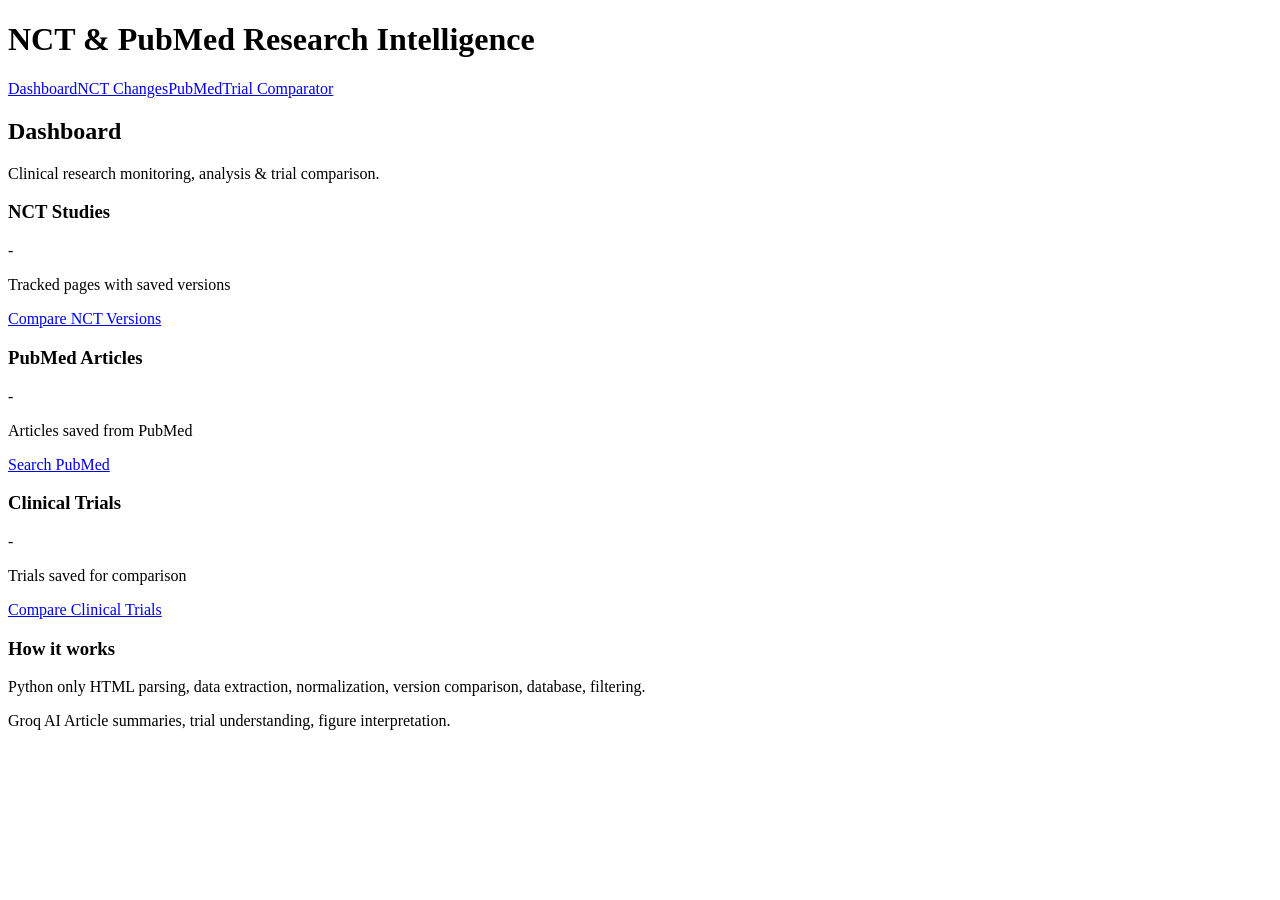
==== clinical-research-intelligence/frontend/index.html @ 6eef3a2b "Add files via upload" ====
<!DOCTYPE html>
<html lang="en"><head><meta charset="utf-8"><meta name="viewport" content="width=device-width, initial-scale=1">
<title>Dashboard - Research Intelligence</title><link rel="stylesheet" href="/static/css/style.css"></head>
<body>
<header class="top"><h1>NCT &amp; PubMed Research Intelligence</h1>
  <nav><a class="active" href="/">Dashboard</a><a href="/nct">NCT Changes</a><a href="/pubmed">PubMed</a><a href="/trials">Trial Comparator</a></nav></header>
<main>
  <h2>Dashboard</h2>
  <p class="sub">Clinical research monitoring, analysis &amp; trial comparison. <span id="groq" class="pill"></span></p>
  <div class="grid3">
    <div class="card"><h3>NCT Studies</h3><div class="stat" id="nct">-</div><p class="meta">Tracked pages with saved versions</p>
      <a class="btn" href="/nct">Compare NCT Versions</a></div>
    <div class="card"><h3>PubMed Articles</h3><div class="stat" id="pub">-</div><p class="meta">Articles saved from PubMed</p>
      <a class="btn" href="/pubmed">Search PubMed</a></div>
    <div class="card"><h3>Clinical Trials</h3><div class="stat" id="trial">-</div><p class="meta">Trials saved for comparison</p>
      <a class="btn" href="/trials">Compare Clinical Trials</a></div>
  </div>
  <div class="card"><h3>How it works</h3>
    <p><span class="pill nonai">Python only</span> HTML parsing, data extraction, normalization, version comparison, database, filtering.</p>
    <p><span class="pill ai">Groq AI</span> Article summaries, trial understanding, figure interpretation.</p></div>
</main>
<script src="/static/js/common.js"></script>
<script>
(async () => {
  try {
    const s = await api("/api/stats");
    document.getElementById("nct").textContent = s.nct_studies;
    document.getElementById("pub").textContent = s.pubmed_articles;
    document.getElementById("trial").textContent = s.clinical_trials;
    const h = await api("/api/health"), g = document.getElementById("groq");
    g.textContent = h.groq_configured ? "Groq connected" : "Groq key not set (AI buttons disabled)";
    g.className = "pill " + (h.groq_configured ? "added" : "modified");
  } catch (e) { console.log(e); }
})();
</script></body></html>
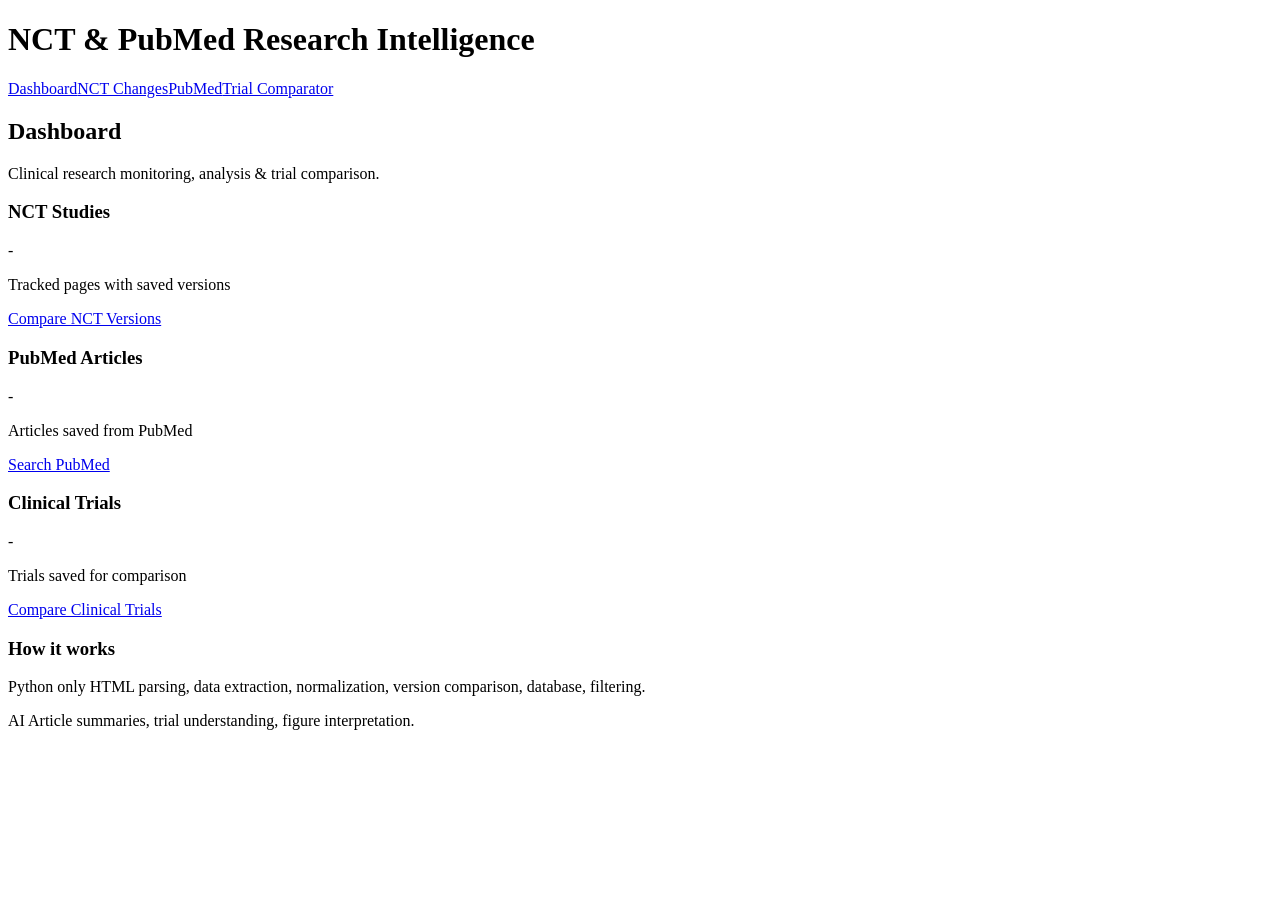
==== commit d34063f1: "Add files via upload" ====
--- a/clinical-research-intelligence/frontend/index.html
+++ b/clinical-research-intelligence/frontend/index.html
@@ -1,35 +1,34 @@
-<!DOCTYPE html>
-<html lang="en"><head><meta charset="utf-8"><meta name="viewport" content="width=device-width, initial-scale=1">
-<title>Dashboard - Research Intelligence</title><link rel="stylesheet" href="/static/css/style.css"></head>
-<body>
-<header class="top"><h1>NCT &amp; PubMed Research Intelligence</h1>
-  <nav><a class="active" href="/">Dashboard</a><a href="/nct">NCT Changes</a><a href="/pubmed">PubMed</a><a href="/trials">Trial Comparator</a></nav></header>
-<main>
-  <h2>Dashboard</h2>
-  <p class="sub">Clinical research monitoring, analysis &amp; trial comparison. <span id="groq" class="pill"></span></p>
-  <div class="grid3">
-    <div class="card"><h3>NCT Studies</h3><div class="stat" id="nct">-</div><p class="meta">Tracked pages with saved versions</p>
-      <a class="btn" href="/nct">Compare NCT Versions</a></div>
-    <div class="card"><h3>PubMed Articles</h3><div class="stat" id="pub">-</div><p class="meta">Articles saved from PubMed</p>
-      <a class="btn" href="/pubmed">Search PubMed</a></div>
-    <div class="card"><h3>Clinical Trials</h3><div class="stat" id="trial">-</div><p class="meta">Trials saved for comparison</p>
-      <a class="btn" href="/trials">Compare Clinical Trials</a></div>
-  </div>
-  <div class="card"><h3>How it works</h3>
-    <p><span class="pill nonai">Python only</span> HTML parsing, data extraction, normalization, version comparison, database, filtering.</p>
-    <p><span class="pill ai">Groq AI</span> Article summaries, trial understanding, figure interpretation.</p></div>
-</main>
-<script src="/static/js/common.js"></script>
-<script>
-(async () => {
-  try {
-    const s = await api("/api/stats");
-    document.getElementById("nct").textContent = s.nct_studies;
-    document.getElementById("pub").textContent = s.pubmed_articles;
-    document.getElementById("trial").textContent = s.clinical_trials;
-    const h = await api("/api/health"), g = document.getElementById("groq");
-    g.textContent = h.groq_configured ? "Groq connected" : "Groq key not set (AI buttons disabled)";
-    g.className = "pill " + (h.groq_configured ? "added" : "modified");
-  } catch (e) { console.log(e); }
-})();
-</script></body></html>
+<!DOCTYPE html>
+<html lang="en"><head><meta charset="utf-8"><meta name="viewport" content="width=device-width, initial-scale=1">
+<title>Dashboard - Research Intelligence</title><link rel="stylesheet" href="/static/css/style.css"></head>
+<body>
+<header class="top"><h1>NCT &amp; PubMed Research Intelligence</h1>
+  <nav><a class="active" href="/">Dashboard</a><a href="/nct">NCT Changes</a><a href="/pubmed">PubMed</a><a href="/trials">Trial Comparator</a></nav></header>
+<main>
+  <h2>Dashboard</h2>
+  <p class="sub">Clinical research monitoring, analysis &amp; trial comparison. <span id="groq" class="pill"></span></p>
+  <div class="grid3">
+    <div class="card"><h3>NCT Studies</h3><div class="stat" id="nct">-</div><p class="meta">Tracked pages with saved versions</p>
+      <a class="btn" href="/nct">Compare NCT Versions</a></div>
+    <div class="card"><h3>PubMed Articles</h3><div class="stat" id="pub">-</div><p class="meta">Articles saved from PubMed</p>
+      <a class="btn" href="/pubmed">Search PubMed</a></div>
+    <div class="card"><h3>Clinical Trials</h3><div class="stat" id="trial">-</div><p class="meta">Trials saved for comparison</p>
+      <a class="btn" href="/trials">Compare Clinical Trials</a></div>
+  </div>
+  <div class="card"><h3>How it works</h3>
+    <p><span class="pill nonai">Python only</span> HTML parsing, data extraction, normalization, version comparison, database, filtering.</p>
+    <p><span class="pill ai"> AI</span> Article summaries, trial understanding, figure interpretation.</p></div>
+</main>
+<script src="/static/js/common.js"></script>
+<script>
+(async () => {
+  try {
+    const s = await api("/api/stats");
+    document.getElementById("nct").textContent = s.nct_studies;
+    document.getElementById("pub").textContent = s.pubmed_articles;
+    document.getElementById("trial").textContent = s.clinical_trials;
+    const h = await api("/api/health"), g = document.getElementById("groq");
+    g.className = "pill " + (h.groq_configured ? "added" : "modified");
+  } catch (e) { console.log(e); }
+})();
+</script></body></html>
